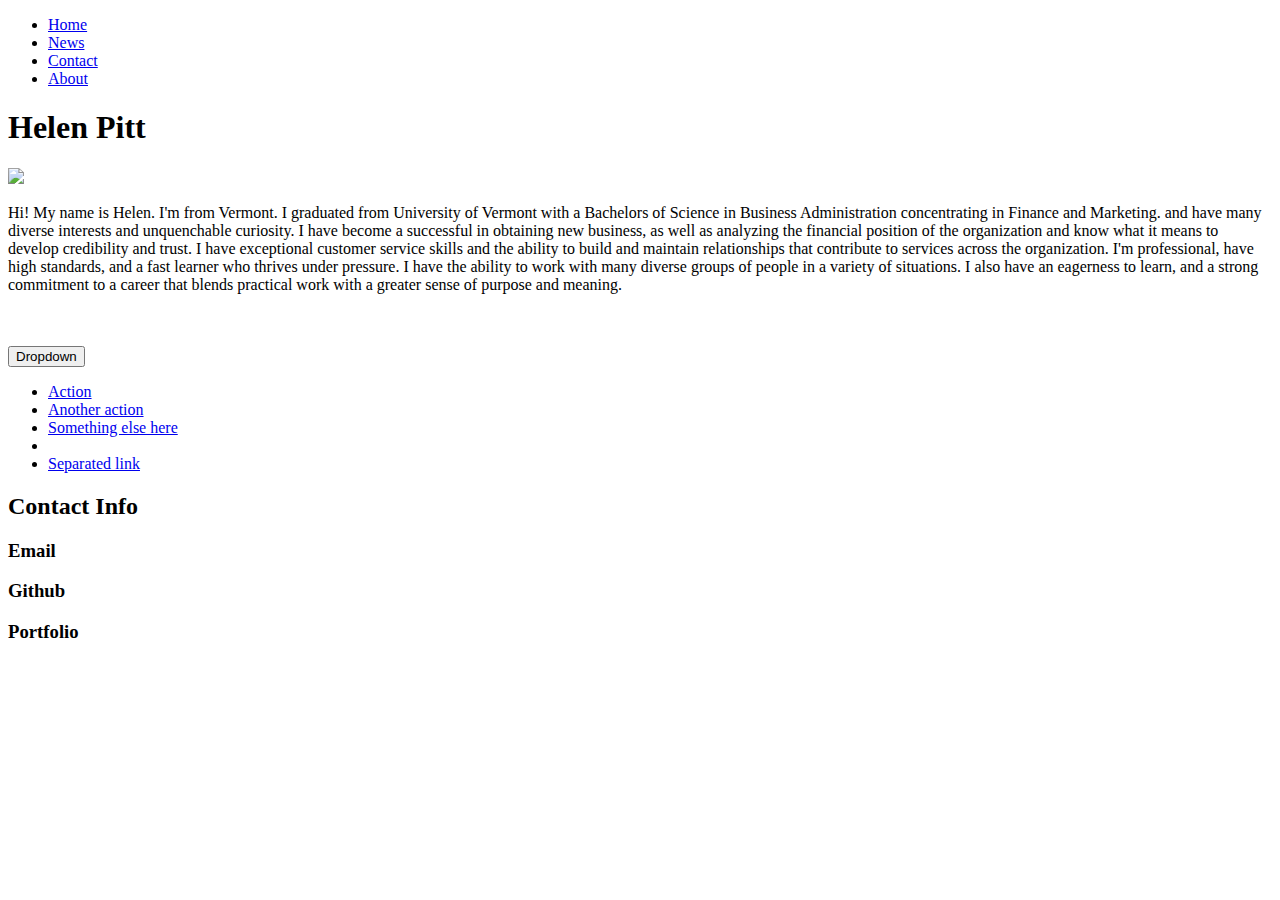
==== index.html @ 4cfc6d8a "First Push" ====
<!DOCTYPE html>
<html lang="en">

<head>
    <meta charset="UTF-8">
    <meta name="viewport" content="width=device-width, initial-scale=1.0">
    <meta http-equiv="X-UA-Compatible" content="ie=edge">
    <link rel="stylesheet" href="https:">
    
    <ul>
        <li><a href="default.asp">Home</a></li>
        <li><a href="news.asp">News</a></li>
        <li><a href="contact.asp">Contact</a></li>
        <li><a href="about.asp">About</a></li>
      </ul>

    <title>Student Bio</title>
    <h1>Helen Pitt</h1>
</head>

<body>
    <div>
        <img src="http://img.sndimg.com/food/image/upload/h_465,w_620,c_fit/v1/img/recipes/13/22/63/D30C2lxTy6SAflQlb61Q_VP%204%20-%20final_2.jpg">
    </div>
    <p>Hi! My name is Helen. I'm from Vermont. I graduated from University of Vermont with a Bachelors of Science in Business
        Administration concentrating in Finance and Marketing. and have many diverse interests and unquenchable curiosity.
        I have become a successful in obtaining new business, as well as analyzing the financial position of the organization
        and know what it means to develop credibility and trust. I have exceptional customer service skills and the ability
        to build and maintain relationships that contribute to services across the organization. I'm professional, have high
        standards, and a fast learner who thrives under pressure. I have the ability to work with many diverse groups of
        people in a variety of situations. I also have an eagerness to learn, and a strong commitment to a career that blends
        practical work with a greater sense of purpose and meaning.</p>
    <br></br>

    <div class="dropdown">
        <button class="btn btn-default dropdown-toggle" type="button" id="dropdownMenu1" data-toggle="dropdown" aria-haspopup="true" aria-expanded="true">
          Dropdown
          <span class="caret"></span>
        </button>
        <ul class="dropdown-menu" aria-labelledby="dropdownMenu1">
          <li><a href="#">Action</a></li>
          <li><a href="#">Another action</a></li>
          <li><a href="#">Something else here</a></li>
          <li role="separator" class="divider"></li>
          <li><a href="#">Separated link</a></li>
        </ul>
      </div>
    <div>
        <h2>Contact Info</h2>
    </div>
    <div>
        <h3>Email</h3>
        <a href="helenpitt1990@gmailc.com"></a>
        <h3>Github</h3>
        <a href="https://github.com/helenp90/repo-numerdos"></a>
        <h3>Portfolio</h3>

    </div>



</body>

</html>
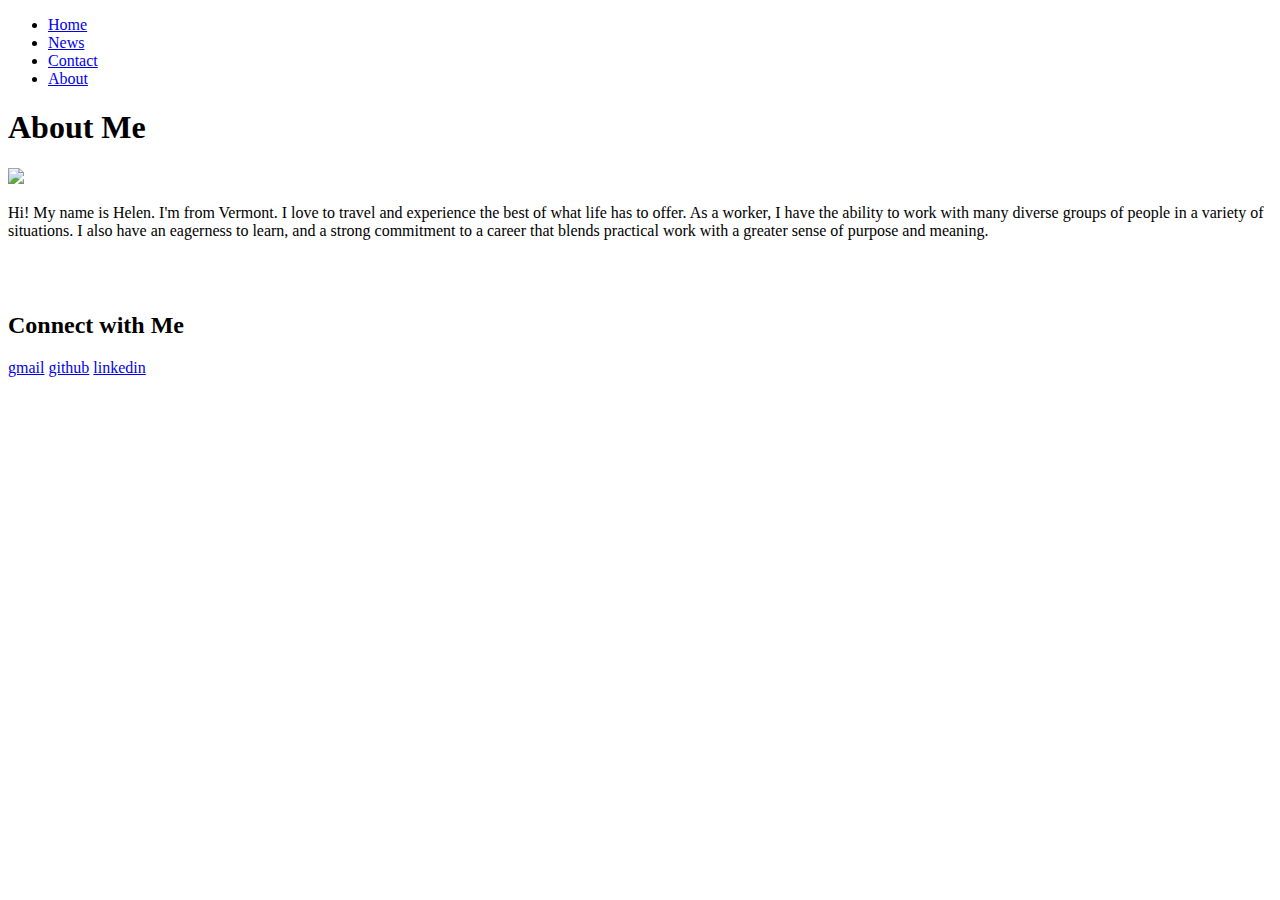
==== commit c403a8b6: "Index html done" ====
--- a/index.html
+++ b/index.html
@@ -6,7 +6,7 @@
     <meta name="viewport" content="width=device-width, initial-scale=1.0">
     <meta http-equiv="X-UA-Compatible" content="ie=edge">
     <link rel="stylesheet" href="https:">
-    
+    <title>Helen Pitt</title>
     <ul>
         <li><a href="default.asp">Home</a></li>
         <li><a href="news.asp">News</a></li>
@@ -14,47 +14,23 @@
         <li><a href="about.asp">About</a></li>
       </ul>
 
-    <title>Student Bio</title>
-    <h1>Helen Pitt</h1>
-</head>
-
+<div>
+    <h1>About Me</h1>
+</div>
 <body>
     <div>
         <img src="http://img.sndimg.com/food/image/upload/h_465,w_620,c_fit/v1/img/recipes/13/22/63/D30C2lxTy6SAflQlb61Q_VP%204%20-%20final_2.jpg">
     </div>
-    <p>Hi! My name is Helen. I'm from Vermont. I graduated from University of Vermont with a Bachelors of Science in Business
-        Administration concentrating in Finance and Marketing. and have many diverse interests and unquenchable curiosity.
-        I have become a successful in obtaining new business, as well as analyzing the financial position of the organization
-        and know what it means to develop credibility and trust. I have exceptional customer service skills and the ability
-        to build and maintain relationships that contribute to services across the organization. I'm professional, have high
-        standards, and a fast learner who thrives under pressure. I have the ability to work with many diverse groups of
+    <p>Hi! My name is Helen. I'm from Vermont. I love to travel and experience the best of what life has to offer. As a worker, I have the ability to work with many diverse groups of
         people in a variety of situations. I also have an eagerness to learn, and a strong commitment to a career that blends
         practical work with a greater sense of purpose and meaning.</p>
     <br></br>
 
-    <div class="dropdown">
-        <button class="btn btn-default dropdown-toggle" type="button" id="dropdownMenu1" data-toggle="dropdown" aria-haspopup="true" aria-expanded="true">
-          Dropdown
-          <span class="caret"></span>
-        </button>
-        <ul class="dropdown-menu" aria-labelledby="dropdownMenu1">
-          <li><a href="#">Action</a></li>
-          <li><a href="#">Another action</a></li>
-          <li><a href="#">Something else here</a></li>
-          <li role="separator" class="divider"></li>
-          <li><a href="#">Separated link</a></li>
-        </ul>
-      </div>
+    <h2>Connect with Me</h2>
     <div>
-        <h2>Contact Info</h2>
-    </div>
-    <div>
-        <h3>Email</h3>
-        <a href="helenpitt1990@gmailc.com"></a>
-        <h3>Github</h3>
-        <a href="https://github.com/helenp90/repo-numerdos"></a>
-        <h3>Portfolio</h3>
-
+        <a href="helenpitt1990@gmailc.com">gmail</a>
+        <a href="https://github.com/helenp90/repo-numerdos">github</a>
+        <a href="https://www.linkedin.com/in/hpitt/">linkedin</a>
     </div>
 
 
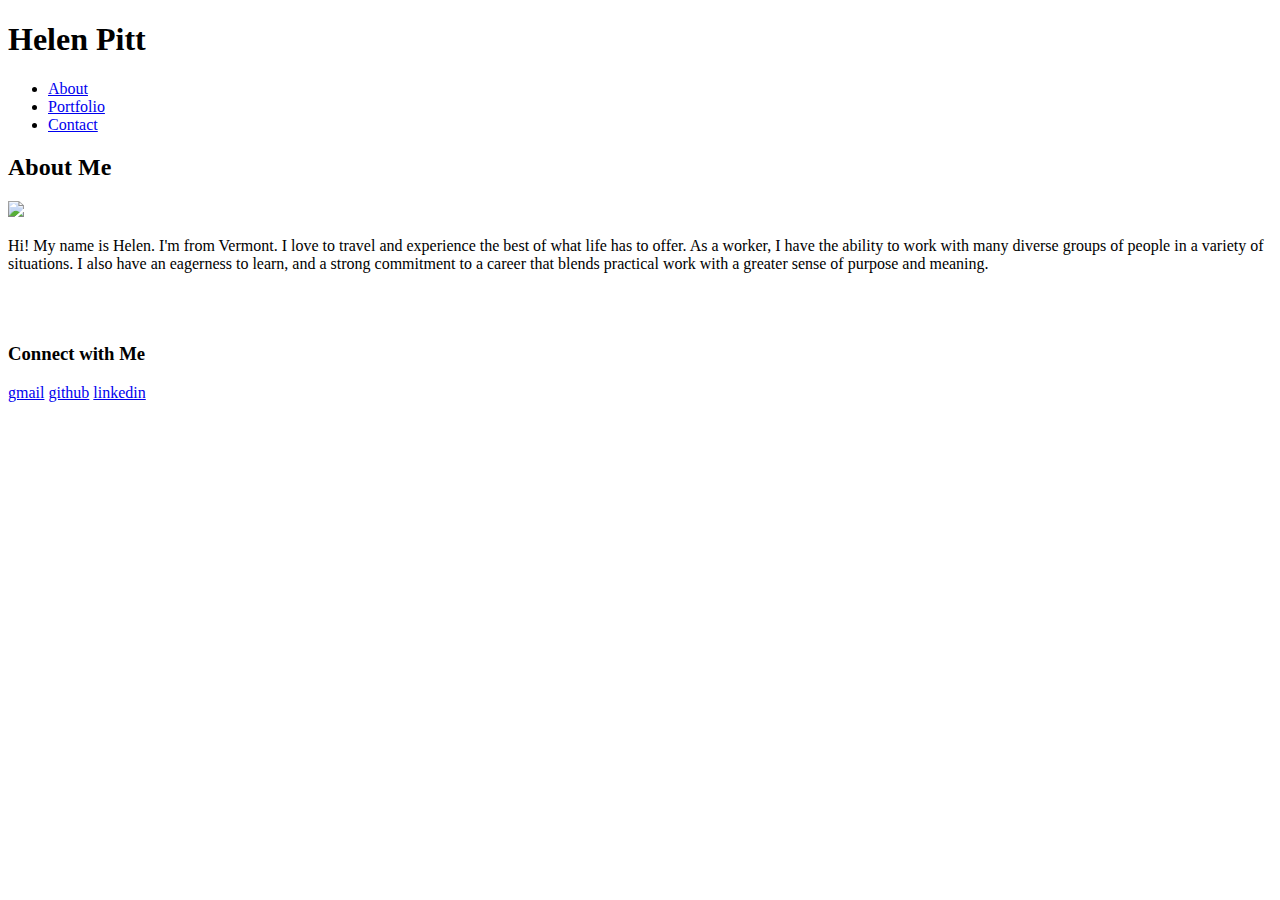
==== commit 9f7a55f7: "HTML done" ====
--- a/index.html
+++ b/index.html
@@ -2,39 +2,42 @@
 <html lang="en">
 
 <head>
+    <div>
+        <h1>Helen Pitt</h1>
+    </div>
     <meta charset="UTF-8">
     <meta name="viewport" content="width=device-width, initial-scale=1.0">
     <meta http-equiv="X-UA-Compatible" content="ie=edge">
     <link rel="stylesheet" href="https:">
-    <title>Helen Pitt</title>
     <ul>
-        <li><a href="default.asp">Home</a></li>
-        <li><a href="news.asp">News</a></li>
+        <li><a href="about.asp">About</a></li>
+        <li><a href="portfolio.asp">Portfolio</a></li>
         <li><a href="contact.asp">Contact</a></li>
-        <li><a href="about.asp">About</a></li>
-      </ul>
+    </ul>
 
-<div>
-    <h1>About Me</h1>
-</div>
-<body>
-    <div>
-        <img src="http://img.sndimg.com/food/image/upload/h_465,w_620,c_fit/v1/img/recipes/13/22/63/D30C2lxTy6SAflQlb61Q_VP%204%20-%20final_2.jpg">
-    </div>
-    <p>Hi! My name is Helen. I'm from Vermont. I love to travel and experience the best of what life has to offer. As a worker, I have the ability to work with many diverse groups of
-        people in a variety of situations. I also have an eagerness to learn, and a strong commitment to a career that blends
-        practical work with a greater sense of purpose and meaning.</p>
-    <br></br>
-
-    <h2>Connect with Me</h2>
-    <div>
-        <a href="helenpitt1990@gmailc.com">gmail</a>
-        <a href="https://github.com/helenp90/repo-numerdos">github</a>
-        <a href="https://www.linkedin.com/in/hpitt/">linkedin</a>
-    </div>
-
-
-
-</body>
+    <body>
+        <div>
+            <h2>About Me</h2>
+            <div>
+                <img src="http://img.sndimg.com/food/image/upload/h_465,w_620,c_fit/v1/img/recipes/13/22/63/D30C2lxTy6SAflQlb61Q_VP%204%20-%20final_2.jpg">
+            </div>
+            <div>
+                <p>Hi! My name is Helen. I'm from Vermont. I love to travel and experience the best of what life has to offer.
+                    As a worker, I have the ability to work with many diverse groups of people in a variety of situations.
+                    I also have an eagerness to learn, and a strong commitment to a career that blends practical work with
+                    a greater sense of purpose and meaning.
+                </p>
+            </div>
+        </div>
+        <div>
+            <br></br>
+            <h3>Connect with Me</h3>
+            <div>
+                <a href="helenpitt1990@gmailc.com">gmail</a>
+                <a href="https://github.com/helenp90/repo-numerdos">github</a>
+                <a href="https://www.linkedin.com/in/hpitt/">linkedin</a>
+            </div>
+        </div>
+    </body>
 
 </html>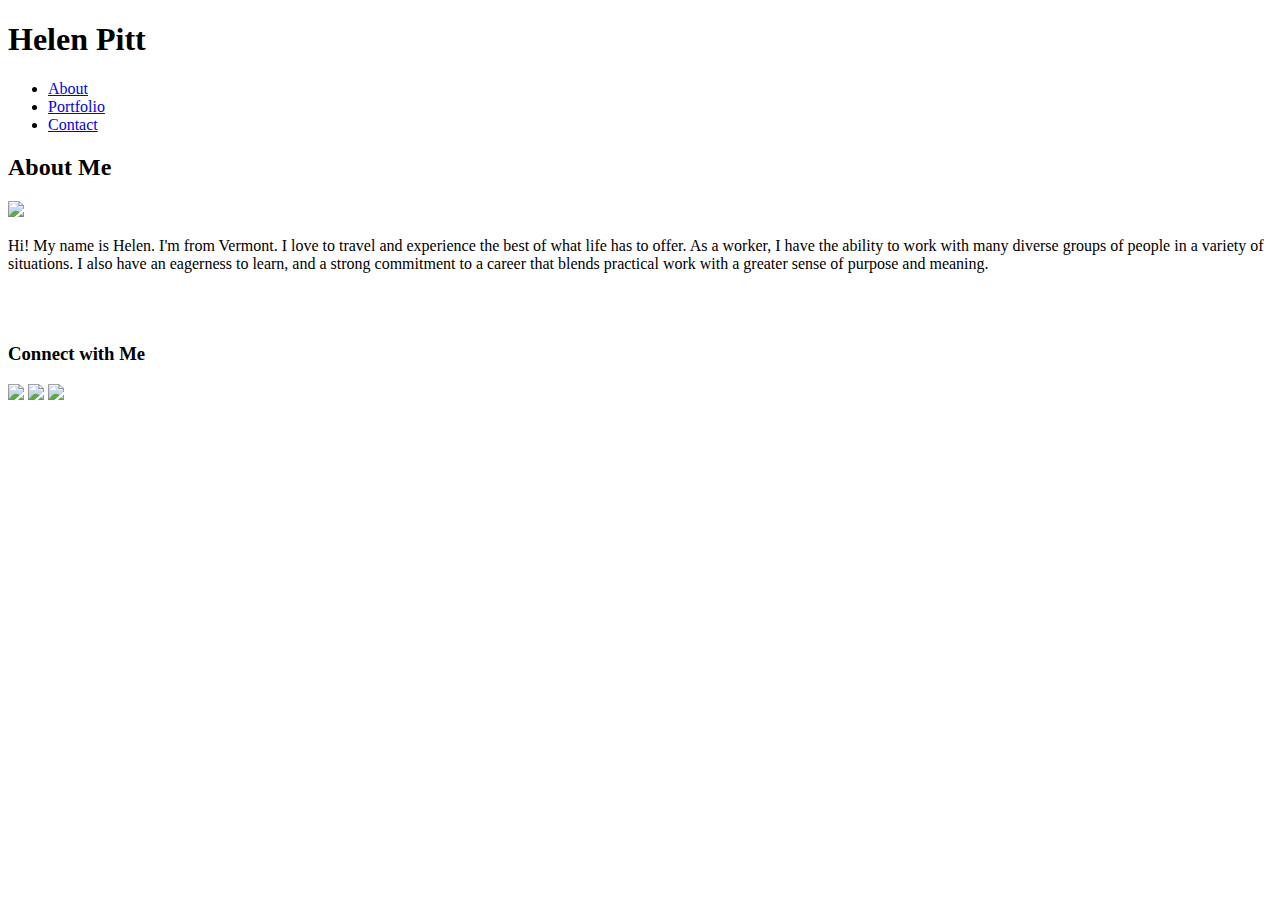
==== commit c7ae8b18: "Add files via upload" ====
--- a/index.html
+++ b/index.html
@@ -8,36 +8,37 @@
     <meta charset="UTF-8">
     <meta name="viewport" content="width=device-width, initial-scale=1.0">
     <meta http-equiv="X-UA-Compatible" content="ie=edge">
-    <link rel="stylesheet" href="https:">
+    <link rel="stylesheet" href="style.css">
     <ul>
-        <li><a href="about.asp">About</a></li>
-        <li><a href="portfolio.asp">Portfolio</a></li>
-        <li><a href="contact.asp">Contact</a></li>
+        <li><a href="index.html">About</a></li>
+        <li><a href="portfolio.html">Portfolio</a></li>
+        <li><a href="contact.html">Contact</a></li>
     </ul>
+</head>
 
-    <body>
+<body>
+    <div>
+        <h2>About Me</h2>
         <div>
-            <h2>About Me</h2>
-            <div>
-                <img src="http://img.sndimg.com/food/image/upload/h_465,w_620,c_fit/v1/img/recipes/13/22/63/D30C2lxTy6SAflQlb61Q_VP%204%20-%20final_2.jpg">
-            </div>
-            <div>
-                <p>Hi! My name is Helen. I'm from Vermont. I love to travel and experience the best of what life has to offer.
-                    As a worker, I have the ability to work with many diverse groups of people in a variety of situations.
-                    I also have an eagerness to learn, and a strong commitment to a career that blends practical work with
-                    a greater sense of purpose and meaning.
-                </p>
-            </div>
+            <img src="http://img.sndimg.com/food/image/upload/h_465,w_620,c_fit/v1/img/recipes/13/22/63/D30C2lxTy6SAflQlb61Q_VP%204%20-%20final_2.jpg">
         </div>
         <div>
-            <br></br>
-            <h3>Connect with Me</h3>
-            <div>
-                <a href="helenpitt1990@gmailc.com">gmail</a>
-                <a href="https://github.com/helenp90/repo-numerdos">github</a>
-                <a href="https://www.linkedin.com/in/hpitt/">linkedin</a>
-            </div>
+            <p>Hi! My name is Helen. I'm from Vermont. I love to travel and experience the best of what life has to offer. As
+                a worker, I have the ability to work with many diverse groups of people in a variety of situations. I also
+                have an eagerness to learn, and a strong commitment to a career that blends practical work with a greater
+                sense of purpose and meaning.
+            </p>
         </div>
-    </body>
+    </div>
+    <div>
+        <br></br>
+        <h3>Connect with Me</h3>
+        <div>
+            <a href="https://stackoverflow.com/users/8595167/helen-pitt?tab=profile"> <img src="if_overflow_334695.png" ></a>
+            <a href="https://github.com/helenp90/repo-numerdos"><img src="if_github_square_black_107109.png"></a>
+            <a href="https://www.linkedin.com/in/hpitt/"><img src="if_linkedin_square_color_107091.png"></a>
+        </div>
+    </div>
+</body>
 
 </html>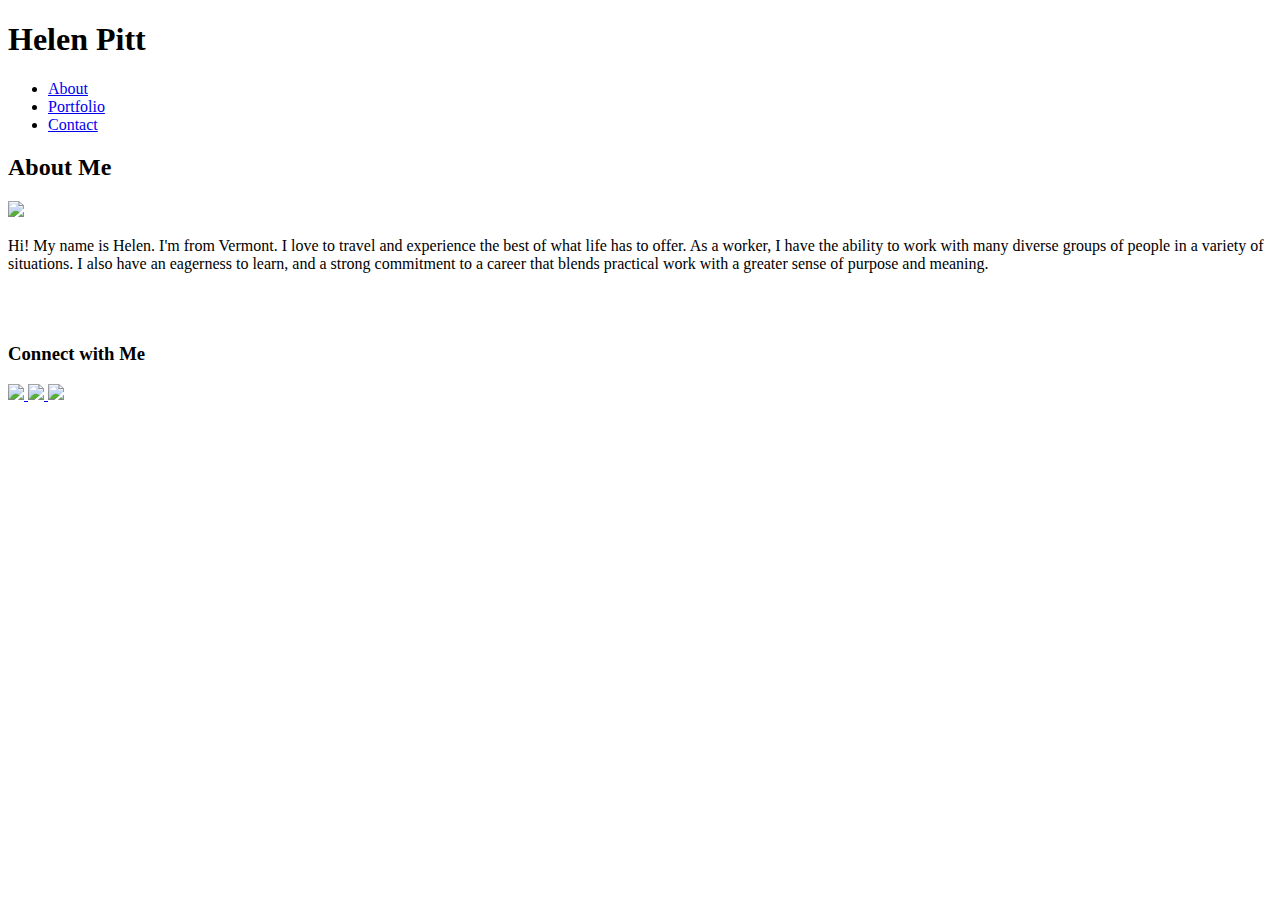
==== commit e053726f: "Add files via upload" ====
--- a/index.html
+++ b/index.html
@@ -34,9 +34,15 @@
         <br></br>
         <h3>Connect with Me</h3>
         <div>
-            <a href="https://stackoverflow.com/users/8595167/helen-pitt?tab=profile"> <img src="if_overflow_334695.png" ></a>
-            <a href="https://github.com/helenp90/repo-numerdos"><img src="if_github_square_black_107109.png"></a>
-            <a href="https://www.linkedin.com/in/hpitt/"><img src="if_linkedin_square_color_107091.png"></a>
+            <a href="https://stackoverflow.com/users/8595167/helen-pitt?tab=profile"> 
+                <img src="https://github.com/helenp90/Basic-Portfolio/blob/master/if_overflow_334695.png?raw=true">
+            </a>
+            <a href="https://github.com/helenp90/repo-numerdos">
+                <img src="https://github.com/helenp90/Basic-Portfolio/blob/master/if_github_square_black_107109.png?raw=true">
+            </a>
+            <a href="https://www.linkedin.com/in/hpitt/">
+                <img src="https://github.com/helenp90/Basic-Portfolio/blob/master/if_linkedin_square_color_107091.png?raw=true">
+            </a>
         </div>
     </div>
 </body>
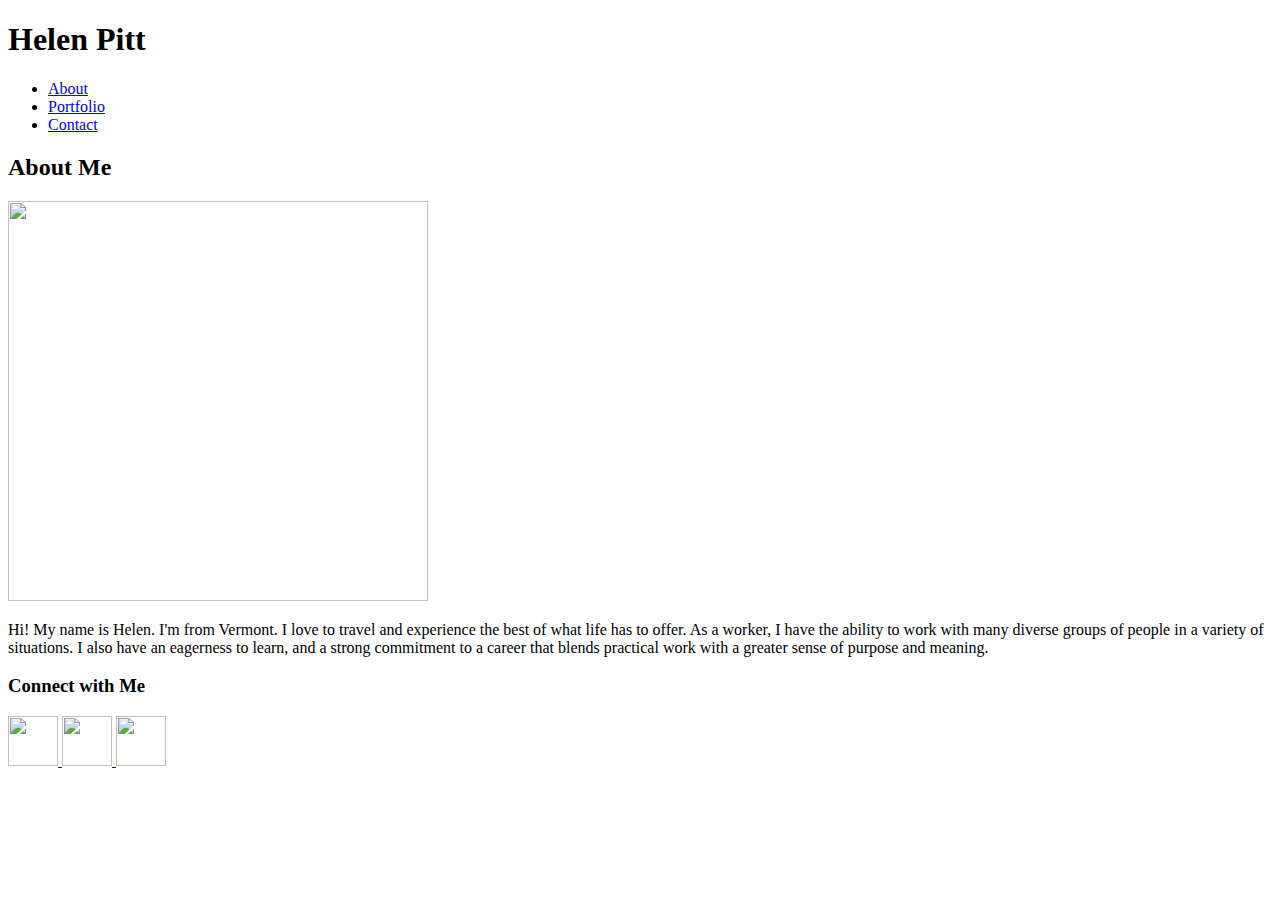
==== commit 12a6150f: "Add files via upload" ====
--- a/index.html
+++ b/index.html
@@ -3,24 +3,32 @@
 
 <head>
     <div>
-        <h1>Helen Pitt</h1>
+        <meta charset="UTF-8">
+        <meta name="viewport" content="width=device-width, initial-scale=1.0">
+        <meta http-equiv="X-UA-Compatible" content="ie=edge">
+        <link rel="stylesheet" href="style.css">
     </div>
-    <meta charset="UTF-8">
-    <meta name="viewport" content="width=device-width, initial-scale=1.0">
-    <meta http-equiv="X-UA-Compatible" content="ie=edge">
-    <link rel="stylesheet" href="style.css">
-    <ul>
-        <li><a href="index.html">About</a></li>
-        <li><a href="portfolio.html">Portfolio</a></li>
-        <li><a href="contact.html">Contact</a></li>
-    </ul>
+
 </head>
 
 <body>
-    <div>
+    <header>
+        <div>
+            <h1>Helen Pitt</h1>
+        </div>
+        <div class="nav">
+            <ul>
+                <li><a href="index.html">About</a></li>
+                <li><a href="portfolio.html">Portfolio</a></li>
+                <li><a href="contact.html">Contact</a></li>
+            </ul>
+        </div>
+    </header>
+    <div class="mainsec">
         <h2>About Me</h2>
         <div>
-            <img src="http://img.sndimg.com/food/image/upload/h_465,w_620,c_fit/v1/img/recipes/13/22/63/D30C2lxTy6SAflQlb61Q_VP%204%20-%20final_2.jpg">
+            <img src="https://github.com/helenp90/Basic-Portfolio/blob/master/13903287_10157103007950315_8682478733874134502_n.jpg?raw=true"
+                style="width:420px;height:400px">
         </div>
         <div>
             <p>Hi! My name is Helen. I'm from Vermont. I love to travel and experience the best of what life has to offer. As
@@ -31,19 +39,20 @@
         </div>
     </div>
     <div>
-        <br></br>
-        <h3>Connect with Me</h3>
-        <div>
-            <a href="https://stackoverflow.com/users/8595167/helen-pitt?tab=profile"> 
-                <img src="https://github.com/helenp90/Basic-Portfolio/blob/master/if_overflow_334695.png?raw=true">
-            </a>
-            <a href="https://github.com/helenp90/repo-numerdos">
-                <img src="https://github.com/helenp90/Basic-Portfolio/blob/master/if_github_square_black_107109.png?raw=true">
-            </a>
-            <a href="https://www.linkedin.com/in/hpitt/">
-                <img src="https://github.com/helenp90/Basic-Portfolio/blob/master/if_linkedin_square_color_107091.png?raw=true">
-            </a>
-        </div>
+        <aside>
+            <h3>Connect with Me</h3>
+            <div>
+                <a href="https://stackoverflow.com/users/8595167/helen-pitt?tab=profile"> 
+                    <img src="https://github.com/helenp90/Basic-Portfolio/blob/master/if_overflow_334695.png?raw=true" style="width:50px;height:50px">
+                </a>
+                <a href="https://github.com/helenp90/repo-numerdos">
+                    <img src="https://github.com/helenp90/Basic-Portfolio/blob/master/if_github_square_black_107109.png?raw=true" style="width:50px;height:50px">
+                </a>
+                <a href="https://www.linkedin.com/in/hpitt/">
+                    <img src="https://github.com/helenp90/Basic-Portfolio/blob/master/if_linkedin_square_color_107091.png?raw=true" style="width:50px; height:50px">
+                </a>
+            </div>
+        </aside>
     </div>
 </body>
 
